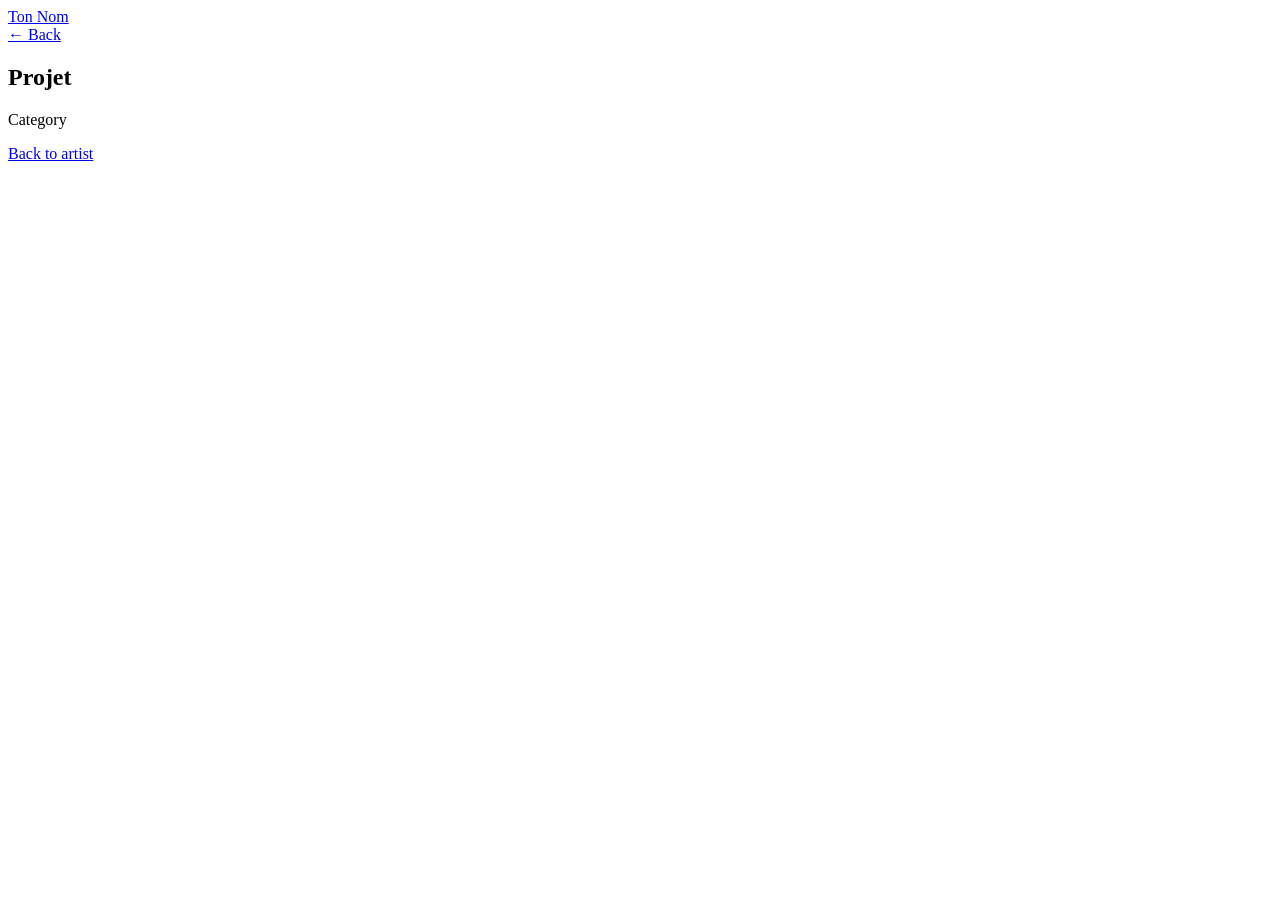
==== project.html @ a84dddd7 "Create project.html" ====
<!doctype html>
<html lang="fr">
<head>
  <meta charset="utf-8" />
  <meta name="viewport" content="width=device-width, initial-scale=1" />
  <title>Projet — Portfolio</title>
  <meta name="description" content="Page projet." />
  <link rel="stylesheet" href="assets/style.css" />
</head>
<body>
  <header class="topbar">
    <div class="wrap topbar__inner">
      <a class="brand" href="./">Ton Nom</a>
      <nav class="topnav">
        <a class="linklike" href="./">← Back</a>
      </nav>
    </div>
  </header>

  <main class="wrap">
    <section class="projectHead">
      <h1 class="projectTitle" id="pTitle">Projet</h1>
      <div class="projectMeta">
        <span class="tag" id="pCat">Category</span>
      </div>
      <p class="projectDesc" id="pDesc"></p>
    </section>

    <section class="gallery" id="pGallery" aria-label="Galerie">
      <!-- images -->
    </section>

    <footer class="footer">
      <div><a class="metaLink" href="./">Back to artist</a></div>
    </footer>
  </main>

  <script src="assets/data.js"></script>
  <script src="assets/script.js"></script>
</body>
</html>
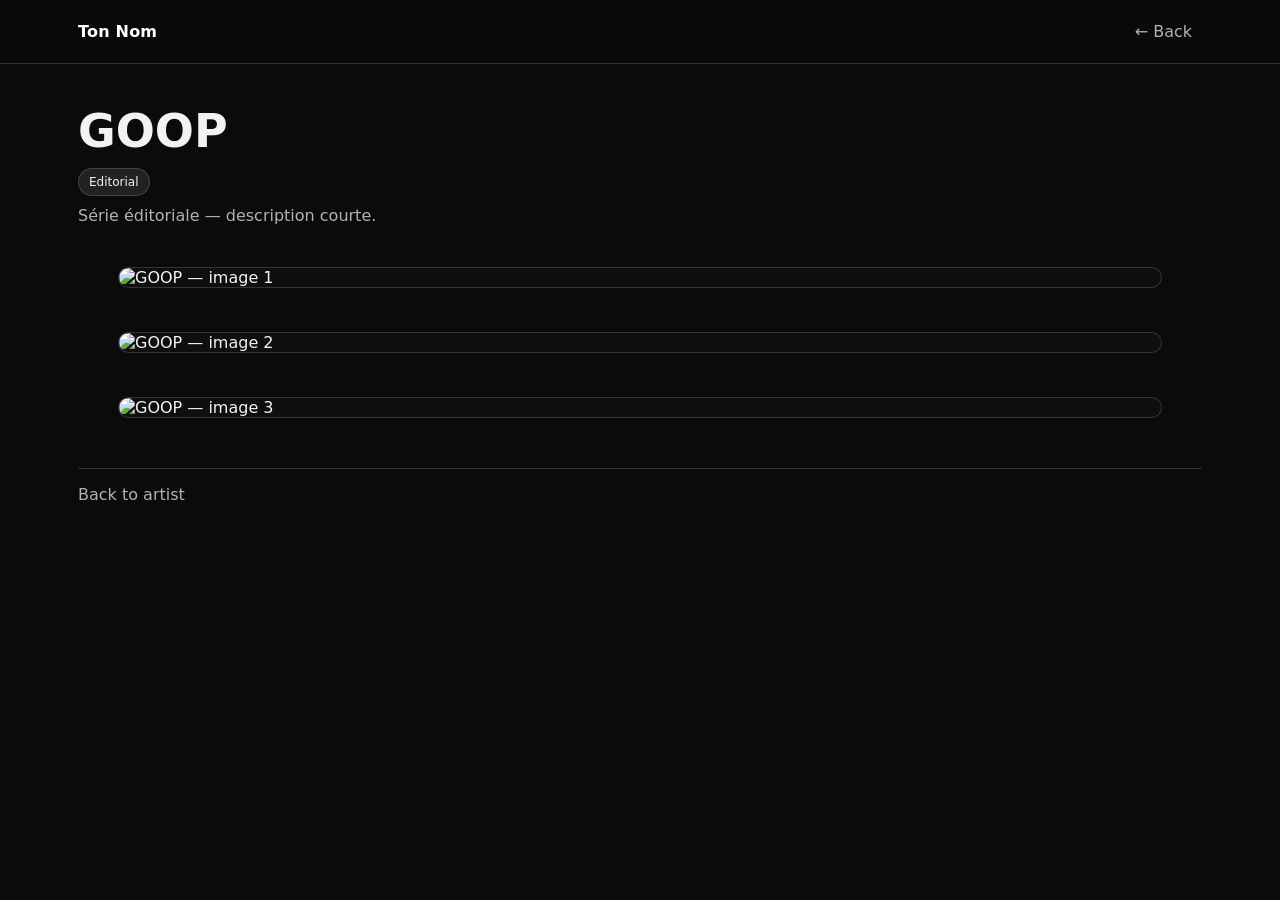
==== commit a6e0e9e8: "Update project.html" ====
--- a/project.html
+++ b/project.html
@@ -5,7 +5,9 @@
   <meta name="viewport" content="width=device-width, initial-scale=1" />
   <title>Projet — Portfolio</title>
   <meta name="description" content="Page projet." />
-  <link rel="stylesheet" href="assets/style.css" />
+  <link rel="stylesheet" href="./assets/style.css" />
+<script defer src="./assets/data.js"></script>
+<script defer src="./assets/script.js"></script>
 </head>
 <body>
   <header class="topbar">
--- a/assets/style.css
+++ b/assets/style.css
@@ -0,0 +1,211 @@
+:root{
+  --bg:#0b0b0b;
+  --fg:#f2f2f2;
+  --muted:rgba(242,242,242,.72);
+  --line:rgba(242,242,242,.16);
+  --chip:rgba(242,242,242,.10);
+  --max:1160px;
+  --r:16px;
+}
+
+*{box-sizing:border-box}
+html{scroll-behavior:smooth}
+body{
+  margin:0;
+  font-family: ui-sans-serif, system-ui, -apple-system, Segoe UI, Roboto, Helvetica, Arial;
+  background:var(--bg);
+  color:var(--fg);
+}
+
+.wrap{max-width:var(--max); margin:0 auto; padding:18px}
+a{color:white}
+
+.topbar{
+  position:sticky; top:0; z-index:10;
+  border-bottom:1px solid var(--line);
+  background:rgba(11,11,11,.75);
+  backdrop-filter: blur(10px);
+}
+.topbar__inner{
+  display:flex; align-items:center; justify-content:space-between; gap:12px;
+  padding:14px 18px;
+}
+.brand{
+  text-decoration:none;
+  font-weight:700;
+  letter-spacing:.2px;
+}
+.topnav{display:flex; gap:12px; flex-wrap:wrap; justify-content:flex-end}
+.linklike{
+  appearance:none;
+  border:none;
+  background:transparent;
+  color:var(--muted);
+  font:inherit;
+  cursor:pointer;
+  padding:8px 10px;
+  border-radius:999px;
+  text-decoration:none;
+}
+.linklike:hover{color:var(--fg); background:rgba(242,242,242,.06)}
+
+.hero{padding:22px 0 10px}
+.hero__title{
+  margin:0 0 14px;
+  font-size: clamp(34px, 5vw, 64px);
+  letter-spacing:-.6px;
+}
+.filters{display:flex; gap:10px; flex-wrap:wrap; margin:8px 0 12px}
+.filter{
+  appearance:none;
+  border:1px solid var(--line);
+  background:transparent;
+  color:var(--muted);
+  padding:10px 12px;
+  border-radius:999px;
+  cursor:pointer;
+  font-weight:600;
+  font-size:13px;
+}
+.filter:hover{color:var(--fg); border-color:rgba(242,242,242,.28)}
+.filter.is-active{
+  background:rgba(242,242,242,.10);
+  color:var(--fg);
+  border-color:transparent;
+}
+
+.hero__meta{display:flex; gap:10px; align-items:center; color:var(--muted); font-size:13px}
+.metaLink{color:var(--muted); text-decoration:none}
+.metaLink:hover{color:var(--fg); text-decoration:underline}
+.dot{opacity:.7}
+.role{opacity:.9}
+
+.grid{
+  display:grid;
+  grid-template-columns: repeat(3, 1fr);
+  gap:14px;
+  padding:16px 0 30px;
+}
+@media (max-width: 980px){ .grid{grid-template-columns:repeat(2,1fr)} }
+@media (max-width: 620px){ .grid{grid-template-columns:1fr} }
+
+.card{
+  border:1px solid var(--line);
+  border-radius:var(--r);
+  overflow:hidden;
+  background: rgba(242,242,242,.02);
+  text-decoration:none;
+  display:flex;
+  flex-direction:column;
+  min-height: 260px;
+}
+.thumb{
+  aspect-ratio: 4 / 3;
+  background:#111;
+  overflow:hidden;
+}
+.thumb img{
+  width:100%;
+  height:100%;
+  object-fit:cover;
+  display:block;
+  transform: scale(1.02);
+  transition: transform .25s ease;
+}
+.card:hover .thumb img{transform: scale(1.06)}
+.card__body{padding:12px 12px 14px}
+.card__title{margin:0 0 6px; font-size:14px; letter-spacing:.2px}
+.card__meta{display:flex; gap:10px; align-items:center; color:var(--muted); font-size:12px}
+.tag{
+  border:1px solid var(--line);
+  background:var(--chip);
+  color:var(--fg);
+  padding:6px 10px;
+  border-radius:999px;
+  font-size:12px;
+}
+
+.footer{
+  border-top:1px solid var(--line);
+  padding:16px 0 28px;
+  color:var(--muted);
+  display:flex;
+  justify-content:space-between;
+  gap:14px;
+  flex-wrap:wrap;
+}
+.footer__small{opacity:.85}
+
+/* Modal */
+.modal::backdrop{background: rgba(0,0,0,.6)}
+.modal{
+  border:none;
+  padding:0;
+  background:transparent;
+}
+.modal__card{
+  width:min(720px, calc(100vw - 28px));
+  border:1px solid var(--line);
+  border-radius: var(--r);
+  background: rgba(11,11,11,.92);
+  overflow:hidden;
+}
+.modal__head{
+  display:flex;
+  align-items:center;
+  justify-content:space-between;
+  padding:14px 14px;
+  border-bottom:1px solid var(--line);
+}
+.modal__body{
+  padding:14px 14px 18px;
+  color:var(--muted);
+}
+.modal__body a{color:var(--fg)}
+.x{
+  appearance:none;
+  border:1px solid var(--line);
+  background:transparent;
+  color:var(--fg);
+  width:34px; height:34px;
+  border-radius:999px;
+  cursor:pointer;
+}
+.x:hover{background:rgba(242,242,242,.06)}
+
+.btn{
+  appearance:none;
+  border:1px solid var(--line);
+  background:rgba(242,242,242,.06);
+  color:var(--fg);
+  padding:10px 12px;
+  border-radius:999px;
+  cursor:pointer;
+  font-weight:700;
+}
+.btn:hover{background:rgba(242,242,242,.10)}
+.hint{color:rgba(52,211,153,.9); margin:12px 0 0}
+
+/* Project page */
+.projectHead{padding:22px 0 8px}
+.projectTitle{margin:0 0 10px; font-size: clamp(28px, 4vw, 46px)}
+.projectDesc{margin:10px 0 0; color:var(--muted); max-width: 70ch}
+.projectMeta{display:flex; gap:10px; align-items:center}
+
+.gallery{
+  display:grid;
+  grid-template-columns: 1fr;
+  gap:12px;
+  padding:18px 0 34px;
+}
+.frame{
+  border:1px solid var(--line);
+  border-radius:var(--r);
+  overflow:hidden;
+  background:#0f0f0f;
+}
+.frame img{
+  width:100%;
+  height:auto;
+  display:block;
+}
